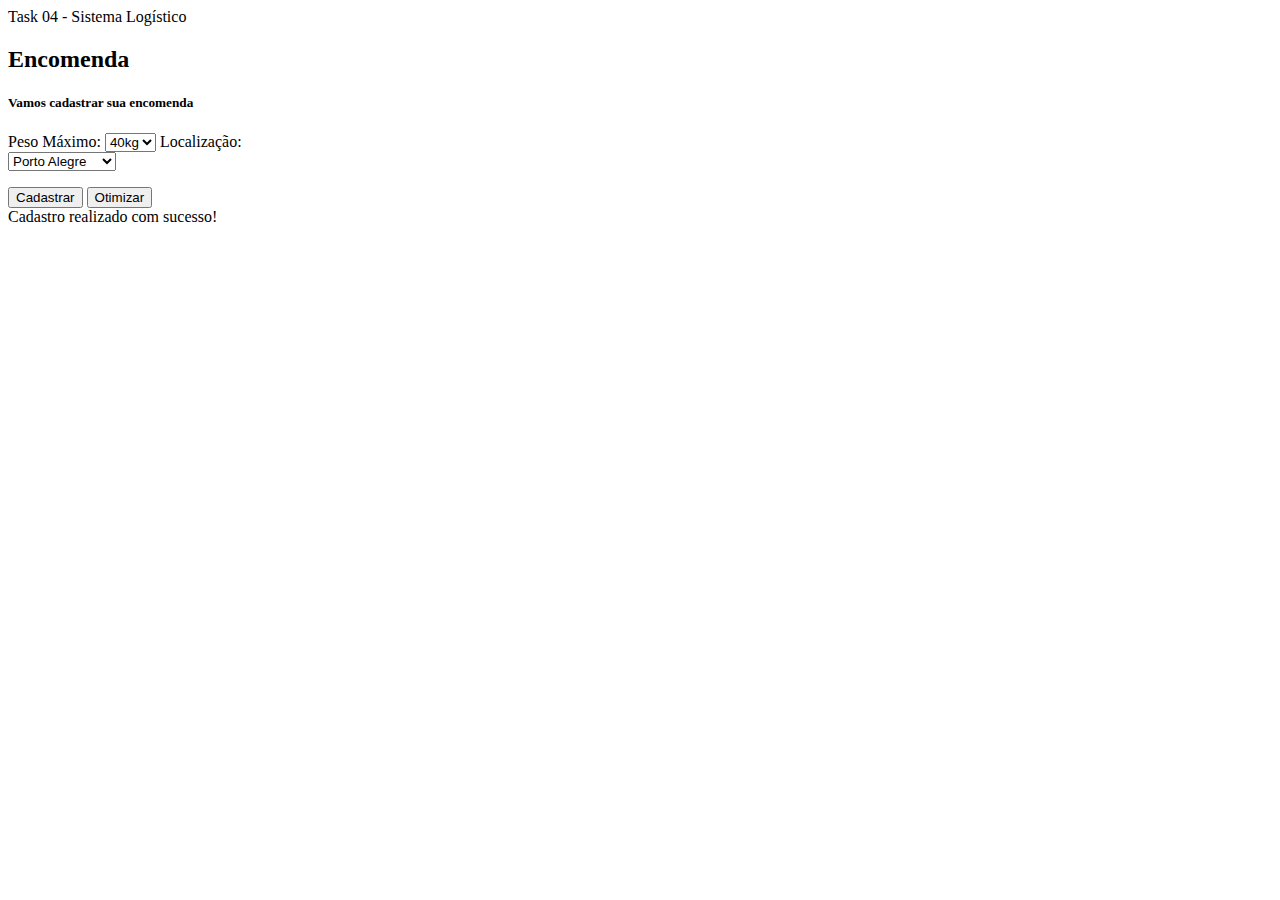
==== pages/cadastroEncomendas.html @ e39e7f76 "wip" ====
<!DOCTYPE html>
<html lang="pt-br">

<head>
  <meta charset="UTF-8" />
  <meta name="viewport" content="width=device-width, initial-scale=1.0" />
  <link href="https://cdn.jsdelivr.net/npm/bootstrap@5.3.1/dist/css/bootstrap.min.css" rel="stylesheet"
    integrity="sha384-4bw+/aepP/YC94hEpVNVgiZdgIC5+VKNBQNGCHeKRQN+PtmoHDEXuppvnDJzQIu9" crossorigin="anonymous" />
    <link rel="stylesheet" href="styles/index.css">
  <title>Task 04 - Sistema Logístico</title>
</head>

<body>
  <header>
    <nav class="navbar bg-body-tertiary">
      <div class="container-fluid">
        <span class="navbar-brand mb-0 h1">Task 04 - Sistema Logístico</span>
      </div>
    </nav>
  </header>

  <main class="p-3">

        <div class="card" style="width: 18rem;">
          <div class="card-header">
            <h2>Encomenda</h2>
          </div>
          <div class="card-body d-flex flex-column gap-1">
            <h5 class="card-title">Vamos cadastrar sua encomenda</h5>
            <label for="pesoMax">Peso Máximo:</label>
            <select name="pesoMax" id="pesoMax">
              <option value="40">40kg</option>
              <option value="60">60kg</option>
              <option value="80">80kg</option>
            </select>
            <label for="destino">Localização:</label>
            <select id="destino">
              <option value="1">Porto Alegre</option>
              <option value="2">São Paulo</option>
              <option value="3">Recife</option>
              <option value="4">Rio de Janeiro</option>
              <option value="5">Salvador</option>
            </select>
            <p id="resultado" class="card-text"></p>
            <button type="button" onclick="cadastrarEncomenda()" class="btn btn-primary">Cadastrar</button>
            <button type="button" onclick="otimizarEntregas()" class="btn btn-danger">Otimizar</button>
            <div id="alerta" class="alerta alert alert-primary" role="alert">
              Cadastro realizado com sucesso!
            </div>
          </div>
        </div>

        <!--
        <h2>vamos usar esse iframe dpois</h2>
        <iframe width="560" height="315" src="https://www.youtube.com/embed/lVpQvuVdj5s" title="YouTube video player" frameborder="0" allow="accelerometer; autoplay; clipboard-write; encrypted-media; gyroscope; picture-in-picture; web-share" allowfullscreen></iframe>
        -->
      </main>
  <footer></footer>
  <script src="js/script.js"></script>
  <script src="https://cdn.jsdelivr.net/npm/bootstrap@5.3.1/dist/js/bootstrap.bundle.min.js"
    integrity="sha384-HwwvtgBNo3bZJJLYd8oVXjrBZt8cqVSpeBNS5n7C8IVInixGAoxmnlMuBnhbgrkm"
    crossorigin="anonymous"></script>
</body>

</html>
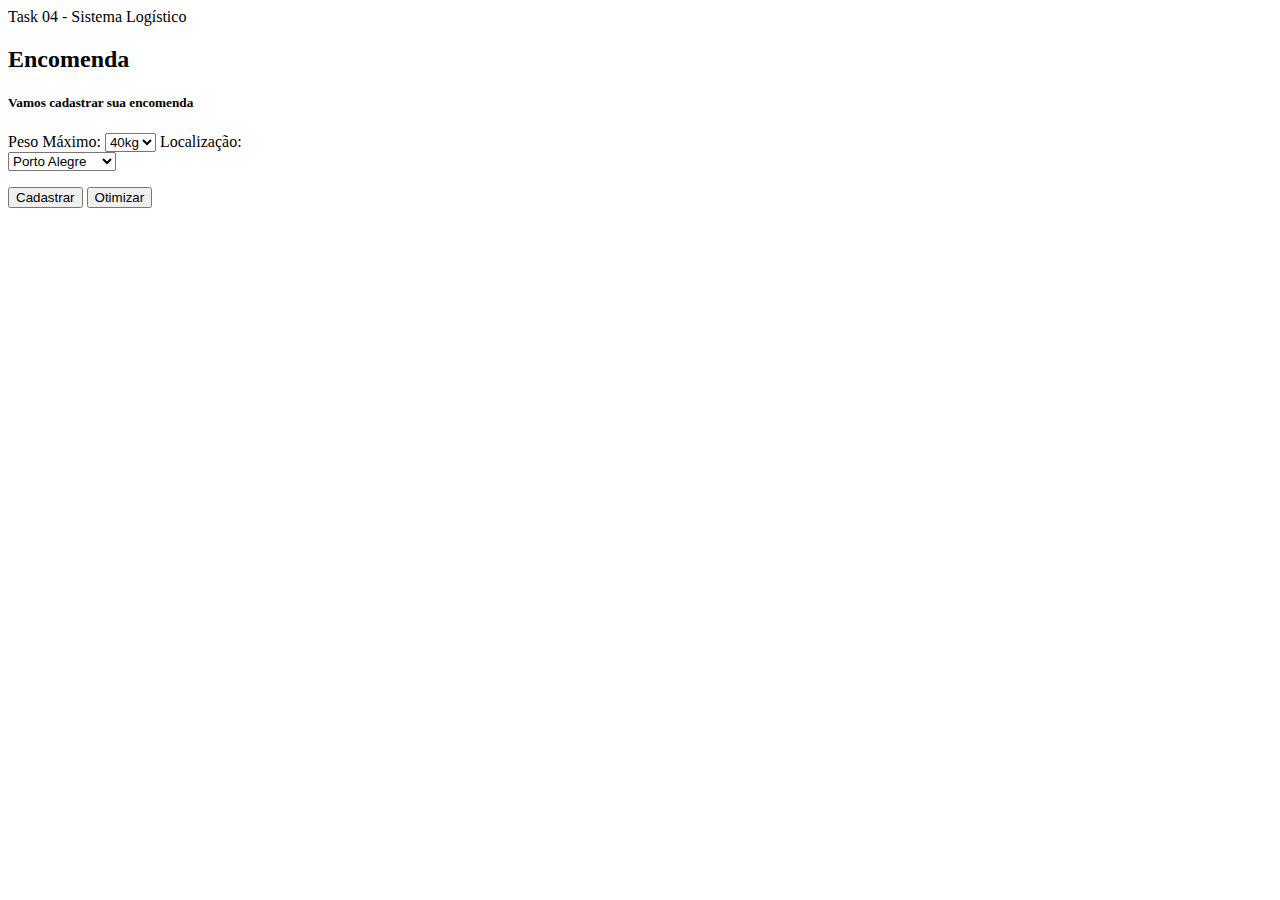
==== commit 46d84177: "wip" ====
--- a/pages/cadastroEncomendas.html
+++ b/pages/cadastroEncomendas.html
@@ -6,7 +6,7 @@
   <meta name="viewport" content="width=device-width, initial-scale=1.0" />
   <link href="https://cdn.jsdelivr.net/npm/bootstrap@5.3.1/dist/css/bootstrap.min.css" rel="stylesheet"
     integrity="sha384-4bw+/aepP/YC94hEpVNVgiZdgIC5+VKNBQNGCHeKRQN+PtmoHDEXuppvnDJzQIu9" crossorigin="anonymous" />
-    <link rel="stylesheet" href="styles/index.css">
+    <link rel="stylesheet" href="../styles/index.css">
   <title>Task 04 - Sistema Logístico</title>
 </head>
 
@@ -56,7 +56,7 @@
         -->
       </main>
   <footer></footer>
-  <script src="js/script.js"></script>
+  <script src="../js/script.js"></script>
   <script src="https://cdn.jsdelivr.net/npm/bootstrap@5.3.1/dist/js/bootstrap.bundle.min.js"
     integrity="sha384-HwwvtgBNo3bZJJLYd8oVXjrBZt8cqVSpeBNS5n7C8IVInixGAoxmnlMuBnhbgrkm"
     crossorigin="anonymous"></script>
--- a/styles/index.css
+++ b/styles/index.css
@@ -0,0 +1,19 @@
+.alerta{
+    display: none;
+    position: fixed;
+    top: 10%;
+    left: 50%;
+    transform: translate(-50%, -50%);
+}
+
+.show{
+    display: block;
+    animation: fadeInOut 3s ease-out;
+}
+
+@keyframes fadeInOut {
+    0% { opacity: 0; }
+    10% { opacity: 1; }
+    90% { opacity: 1; }
+    100% { opacity: 0; }
+}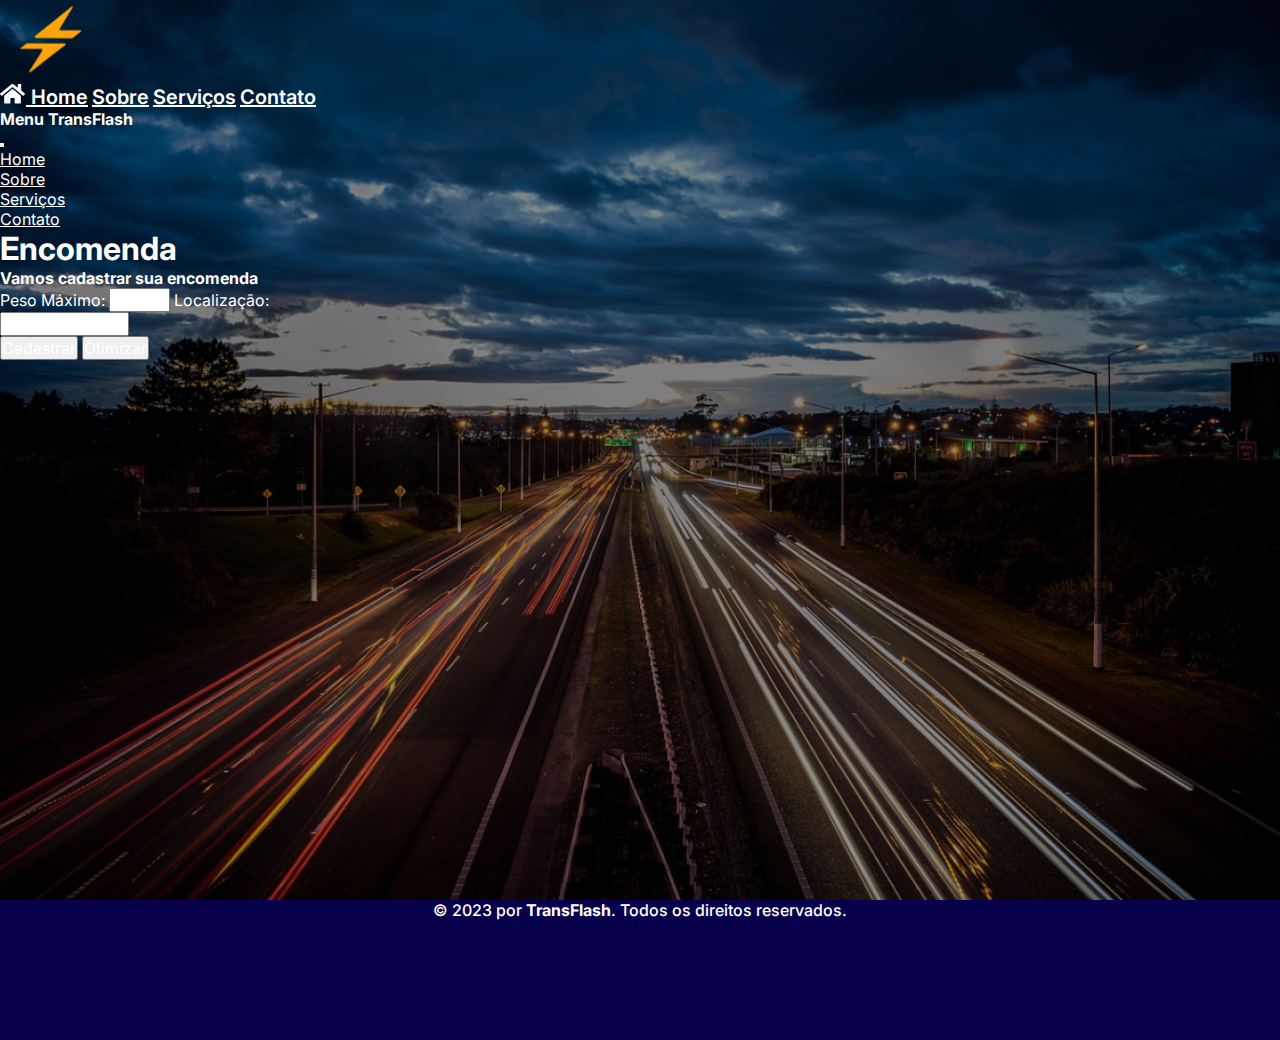
==== commit f1aea9be: "wip" ====
--- a/pages/cadastroEncomendas.html
+++ b/pages/cadastroEncomendas.html
@@ -6,25 +6,63 @@
   <meta name="viewport" content="width=device-width, initial-scale=1.0" />
   <link href="https://cdn.jsdelivr.net/npm/bootstrap@5.3.1/dist/css/bootstrap.min.css" rel="stylesheet"
     integrity="sha384-4bw+/aepP/YC94hEpVNVgiZdgIC5+VKNBQNGCHeKRQN+PtmoHDEXuppvnDJzQIu9" crossorigin="anonymous" />
-    <link rel="stylesheet" href="../styles/index.css">
+    <link rel="stylesheet" href="../styles/style.css">
+    <link rel="stylesheet" href="../styles/global.css">
+    <link rel="stylesheet" href="../styles/cadastroEncomendas.css">
   <title>Task 04 - Sistema Logístico</title>
 </head>
 
 <body>
-  <header>
-    <nav class="navbar bg-body-tertiary">
-      <div class="container-fluid">
-        <span class="navbar-brand mb-0 h1">Task 04 - Sistema Logístico</span>
-      </div>
-    </nav>
-  </header>
 
-  <main class="p-3">
+  <div class="page-container" data-bs-spy="scroll" data-bs-target="navBar" tabindex="0">
+    <div class="container-bkg">
+      <header class="">
+        <nav id="navBar" class="navbar" data-bs-theme="dark">
+          <div class="container">
+            <a href="#" class="navbar-brand "><img src="../assets/logo.svg" alt=""></a>
+            <div class="d-flex navegacao">
+              <a href="../index.html" class="text-decoration-none link-header"><img src="../assets/home.svg" alt=""> Home</a>
+              <a href="../index.html#sobre" class="text-decoration-none link-header">Sobre</a>
+              <a href="../index.html#servico" class="text-decoration-none btn-outline-light link-header">Serviços</a>
+              <a href="../index.html#contato" class="text-decoration-none link-header">Contato</a>
+              <button class="navbar-toggler" type="button" data-bs-toggle="offcanvas"
+                data-bs-target="#offcanvas" aria-controls="offcanvas" aria-label="Toggle navigation">
+                <span class="navbar-toggler-icon"></span>
+              </button>
+            </div>
+          </div>
+          <div class="offcanvas offcanvas-end" tabindex="-1" id="offcanvas"
+            aria-labelledby="offcanvasLabel">
+            <div class="offcanvas-header">
+              <h5 class="offcanvas-title" id="offcanvasLabel">Menu TransFlash</h5>
+              <button type="button" class="btn-close btn-close-white" data-bs-dismiss="offcanvas"
+                aria-label="Close"></button>
+            </div>
+            <div class="offcanvas-body">
+              <ul class="navbar-nav justify-content-end flex-grow-1 pe-3">
+                <li class="nav-item">
+                  <a href="../index.html" class="nav-link active" aria-current="page">Home</a>
+                </li>
+                <li class="nav-item">
+                    <a href="../index.html#sobre" class="nav-link active" aria-current="page">Sobre</a>
+                </li>
+                <li class="nav-item">
+                    <a href="../index.html#servico" class="nav-link active" aria-current="page">Serviços</a>
+                </li>
+                <li class="nav-item">
+                    <a href="../index.html#contato" class="nav-link active" aria-current="page">Contato</a>
+                </li>
+              </ul>
+            </div>
+        </nav>
+      </header>
 
+      <main class="p-3">
         <div class="card" style="width: 18rem;">
           <div class="card-header">
             <h2>Encomenda</h2>
           </div>
+    
           <div class="card-body d-flex flex-column gap-1">
             <h5 class="card-title">Vamos cadastrar sua encomenda</h5>
             <label for="pesoMax">Peso Máximo:</label>
@@ -49,13 +87,46 @@
             </div>
           </div>
         </div>
+      </main>
+    </div>
 
-        <!--
-        <h2>vamos usar esse iframe dpois</h2>
-        <iframe width="560" height="315" src="https://www.youtube.com/embed/lVpQvuVdj5s" title="YouTube video player" frameborder="0" allow="accelerometer; autoplay; clipboard-write; encrypted-media; gyroscope; picture-in-picture; web-share" allowfullscreen></iframe>
-        -->
-      </main>
-  <footer></footer>
+    <footer class="d-flex align-items-center justify-content-center">
+        <p class="m-0">© 2023 por <strong>TransFlash</strong>. Todos os direitos reservados.</p>
+    </footer>
+  </div>
+
+  <!-- <main class="p-3">
+    <div class="card" style="width: 18rem;">
+      <div class="card-header">
+        <h2>Encomenda</h2>
+      </div>
+
+      <div class="card-body d-flex flex-column gap-1">
+        <h5 class="card-title">Vamos cadastrar sua encomenda</h5>
+        <label for="pesoMax">Peso Máximo:</label>
+        <select name="pesoMax" id="pesoMax">
+          <option value="40">40kg</option>
+          <option value="60">60kg</option>
+          <option value="80">80kg</option>
+        </select>
+        <label for="destino">Localização:</label>
+        <select id="destino">
+          <option value="1">Porto Alegre</option>
+          <option value="2">São Paulo</option>
+          <option value="3">Recife</option>
+          <option value="4">Rio de Janeiro</option>
+          <option value="5">Salvador</option>
+        </select>
+        <p id="resultado" class="card-text"></p>
+        <button type="button" onclick="cadastrarEncomenda()" class="btn btn-primary">Cadastrar</button>
+        <button type="button" onclick="otimizarEntregas()" class="btn btn-danger">Otimizar</button>
+        <div id="alerta" class="alerta alert alert-primary" role="alert">
+          Cadastro realizado com sucesso!
+        </div>
+      </div>
+    </div>
+  </main> -->
+
   <script src="../js/script.js"></script>
   <script src="https://cdn.jsdelivr.net/npm/bootstrap@5.3.1/dist/js/bootstrap.bundle.min.js"
     integrity="sha384-HwwvtgBNo3bZJJLYd8oVXjrBZt8cqVSpeBNS5n7C8IVInixGAoxmnlMuBnhbgrkm"
--- a/styles/style.css
+++ b/styles/style.css
@@ -0,0 +1,272 @@
+.container-home-info>p,.container-servico-info p {
+    font-size: 1.25rem;
+    margin-bottom: 4rem;
+}
+
+.container-home {
+    height: 80vh;
+    justify-content: space-around;
+}
+
+.container-home-info {
+    width: 34rem;
+    height: 25.875rem;
+    border-radius: 1.25rem;
+    padding: 2rem;
+    background: linear-gradient(rgba(0, 0, 0, .50), rgba(0, 0, 0, .35)100%)
+}
+
+.container-home-info p{
+    font-weight: 400;
+}
+
+.btn-servico, .btn-saiba-mais{
+    width: 40%;
+    color: var(--font-color);
+}
+
+.btn-servico{
+    background-color: var(--primary-color);
+}
+
+.btn-servico:hover, .container-contato-form button:hover{
+    background-color:#0a0064;
+}
+
+.btn-saiba-mais{
+    background-color: var(--secondary-color);
+}
+
+.btn-saiba-mais:hover{
+    background-color: #73b192;
+}
+
+.sobre,.contato{
+    background: rgba(0, 0, 0, 0.40);
+}
+
+.container-sobre{
+    padding-bottom: 8rem;
+    padding-top: 8rem;
+}
+
+.container-sobre p{
+    padding: 0 10%;
+}
+
+.container-home-maps{
+    width: 34rem;
+    height: 25.875rem;
+}
+
+.container-home-maps>iframe{
+    width: 100%;
+}
+
+.servico,.container-servico{
+    background-color: #ECECEC;
+    height: 69.6875rem;
+    
+    justify-content: space-between;
+}
+
+.container-servico-info h2,.container-servico-info h3,.container-servico-info p{
+    color: black;
+
+}
+
+.card-servico{
+    width: 613px;
+    height: 152px;
+    padding: .625rem;
+    border-radius: .625rem;
+    background: var(--primary-color, #07004A);
+}
+
+.container-servico-infos{
+    width: 50%;
+}
+
+.card-servico,.container-servico-img>img{
+    width: 100%;
+}
+
+.btn-card{
+    color: var(--font-color);
+    width: 1.5rem;
+    height: 1.5rem;
+    padding: 0.0000005rem;
+    background-color: rgba(0, 0, 0, 0.50);
+}
+
+.container-servico-img2>img{
+    display: none;
+}
+
+
+.card-servico  div p{
+    margin-bottom: 0.5rem;
+}
+
+.contato{
+    padding-top: 2.5rem;
+    padding-bottom: 2.5rem;
+}
+
+.container-contato-form{
+    width: 50%;
+}
+
+.container-contato-form h2{
+    margin-bottom: 2.5rem;
+}
+
+.container-contato-form input, .container-contato-form textarea{
+    background-color: #EAE6E6;
+    height: 4rem;
+    padding: 1.25rem 1rem;
+}
+
+.container-contato-form textarea{
+    height: 8rem;
+}
+
+.container-contato-form button{
+    color: var(--font-color);
+    width: 50%;
+    height: 4rem;
+    background-color: var(--primary-color);
+}
+
+.container-contato-card{
+    width: 40%;
+    padding-left: 3rem;
+}
+
+.card-contato{
+    width: 80%;
+    padding: 1.69rem 2rem;
+    background: #D9D9D9;
+    cursor: pointer;
+}
+
+@media (max-width: 1200px){
+    .container-servico{
+        gap: 1rem;
+    }
+    .container-contato-card{
+        padding-left: 0;
+    }
+
+    .container-contato-form{
+        width: 40%;
+    }
+
+    .container-contato-form button{
+        width: 70%;
+    }
+
+    .container-contato-card{
+        width: 40%;
+    }
+}
+
+@media (max-width: 992px){
+    .container-home-info p{
+        font-size: 1.1rem;
+    }
+
+    .container-servico-img>img{
+        display: none;
+    }
+
+    .container-servico-img2,.container-servico-infos{
+        width: 100%;
+    }
+    
+    .container-servico-img2>img{
+        width: 100%;
+        display: block;
+        margin-bottom: 2rem;
+    }
+    
+    .container-home-info>p{
+        margin-bottom: 2rem;
+    }
+
+    .contato{
+        flex-direction: column;
+    }
+
+    .container-contato-form{
+        width: 80%;
+    }
+
+    .container-contato-form button{
+        width: 50%;
+    }
+
+    .container-contato-card{
+        width: 80%;
+    }
+}
+
+@media(max-width: 780px){
+    .container-home-info p{
+        font-size: 1.3rem;
+    }
+
+    .container-home-info {
+        height: 26.875rem;
+    }
+
+    .navegacao{
+        gap: 1.5rem;
+    }
+
+    .container-home-maps{
+        display: none;
+    }
+
+    .container-contato-form{
+        width: 90%;
+    }
+
+    .container-contato-card{
+        width: 90%;
+    }
+    .container-home-info>p{
+        margin-bottom: 4rem;
+    }
+}
+
+@media(max-width: 585px) {
+    .container-home-info p{
+        font-size: 1.1rem;
+    }
+
+    .container-sobre>iframe{
+        width: 90%;
+    }
+
+    .container-contato-form{
+        width: 100%;
+    }
+
+    .container-contato-form button{
+        width: 90%;
+    }
+
+    .container-contato-form form{
+        margin: 0 1.63rem;
+    }
+
+    .container-contato-card{
+        width: 100%;
+        padding: 0 0.5rem;
+    }
+
+    .card-contato{
+        width: 90%;
+    }
+}--- a/styles/global.css
+++ b/styles/global.css
@@ -0,0 +1,88 @@
+@import url('https://fonts.googleapis.com/css2?family=Inter:wght@400;500;600;700&display=swap');
+
+:root{
+    --font-color:#FFFFFF;
+    --background-color:#ECECEC;
+    --primary-color:#07004A;
+    --secondary-color:#61977C;
+
+}
+
+* {
+  margin: 0;
+  padding: 0;
+  box-sizing: border-box;
+  font-family: 'Inter', sans-serif;
+  font-size: 16px;
+  color: var(--font-color);
+}
+
+::-webkit-scrollbar {
+  width: 0.5rem;
+}
+
+::-webkit-scrollbar-track {
+  -webkit-box-shadow: inset 0 0 5px rgba(0,0,0,0.2); 
+}
+
+::-webkit-scrollbar-thumb {
+  background-color: var(--primary-color);
+  -webkit-box-shadow: inset 0 0 6px rgba(0,0,0,0.5); 
+}
+
+h1 {
+  font-size: 3rem;
+  font-weight: 600;
+}
+
+h2 {
+  font-size: 2rem;
+}
+
+.navegacao{
+  gap: 3.25rem;
+}
+
+.link-header {
+  color: var(--font-color);
+  font-size: 1.25rem;
+  font-weight: 600;
+}
+
+.navbar-toggler {
+  display: none;
+  padding: .25rem .5rem;
+}
+
+.container-bkg {
+  background: linear-gradient(rgba(0, 0, 0, .50), rgba(0, 0, 0, .35)100%), url('../assets/backgroud.png');
+  height: 100vh;
+  background-size: cover;
+  background-position: bottom;
+}
+
+footer{
+    height: 8.75rem;
+    background: var(--primary-color);
+    text-align: center;
+}
+
+footer>p{
+    font-weight: 500;
+}
+
+@media(max-width: 780px){
+  .navegacao{
+      gap: 1.5rem;
+  }
+}
+
+@media(max-width: 585px) {
+  header .link-header {
+      display: none;
+  }
+
+  .navbar-toggler {
+      display: block;
+  }
+}--- a/styles/cadastroEncomendas.css
+++ b/styles/cadastroEncomendas.css
@@ -0,0 +1,19 @@
+.alerta{
+    display: none;
+    position: fixed;
+    top: 10%;
+    left: 50%;
+    transform: translate(-50%, -50%);
+}
+
+.show{
+    display: block;
+    animation: fadeInOut 3s ease-out;
+}
+
+@keyframes fadeInOut {
+    0% { opacity: 0; }
+    10% { opacity: 1; }
+    90% { opacity: 1; }
+    100% { opacity: 0; }
+}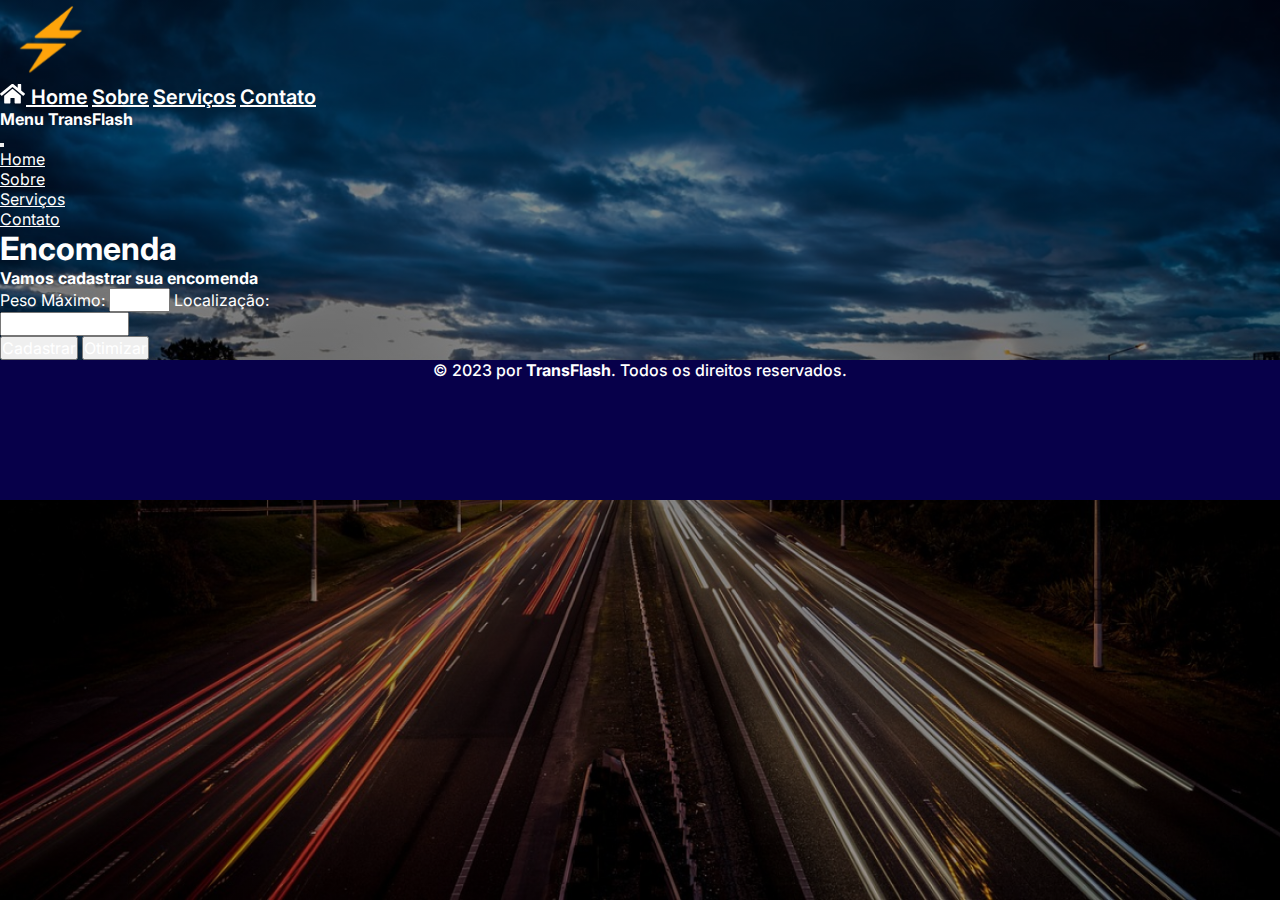
==== commit eb466915: "wip" ====
--- a/pages/cadastroEncomendas.html
+++ b/pages/cadastroEncomendas.html
@@ -88,11 +88,11 @@
           </div>
         </div>
       </main>
+      
+      <footer class="d-flex align-items-center justify-content-center">
+        <p class="m-0">© 2023 por <strong>TransFlash</strong>. Todos os direitos reservados.</p>
+      </footer>
     </div>
-
-    <footer class="d-flex align-items-center justify-content-center">
-        <p class="m-0">© 2023 por <strong>TransFlash</strong>. Todos os direitos reservados.</p>
-    </footer>
   </div>
 
   <!-- <main class="p-3">
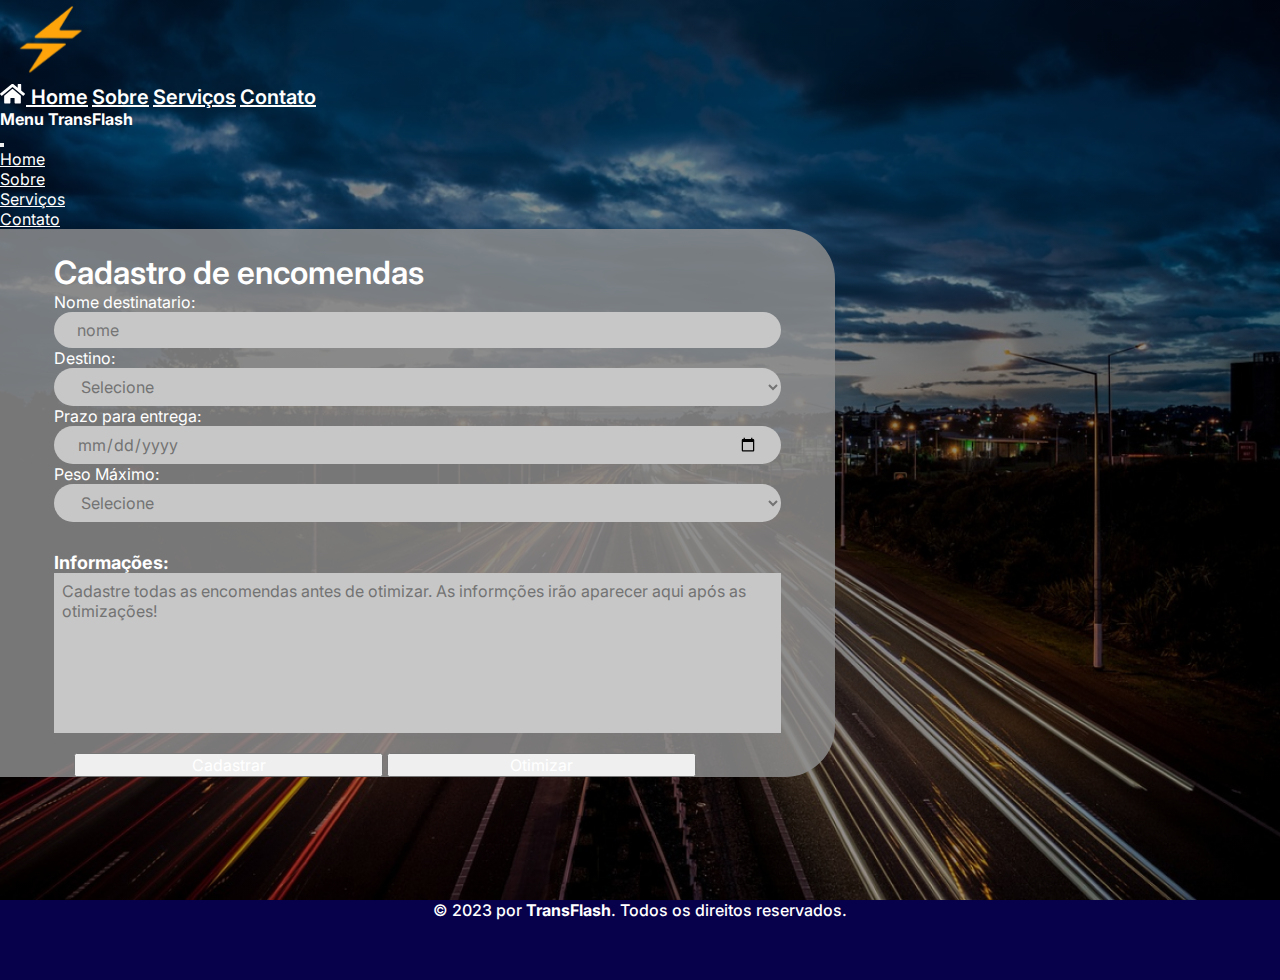
==== commit a633512b: "wip" ====
--- a/pages/cadastroEncomendas.html
+++ b/pages/cadastroEncomendas.html
@@ -6,10 +6,9 @@
   <meta name="viewport" content="width=device-width, initial-scale=1.0" />
   <link href="https://cdn.jsdelivr.net/npm/bootstrap@5.3.1/dist/css/bootstrap.min.css" rel="stylesheet"
     integrity="sha384-4bw+/aepP/YC94hEpVNVgiZdgIC5+VKNBQNGCHeKRQN+PtmoHDEXuppvnDJzQIu9" crossorigin="anonymous" />
-    <link rel="stylesheet" href="../styles/style.css">
     <link rel="stylesheet" href="../styles/global.css">
     <link rel="stylesheet" href="../styles/cadastroEncomendas.css">
-  <title>Task 04 - Sistema Logístico</title>
+  <title>TransFlash - Cadastro</title>
 </head>
 
 <body>
@@ -57,75 +56,60 @@
         </nav>
       </header>
 
-      <main class="p-3">
-        <div class="card" style="width: 18rem;">
-          <div class="card-header">
-            <h2>Encomenda</h2>
+      <main class="d-flex justify-content-center">
+        <div class="container-cadastro d-flex justify-content-center align-items-center">
+          <!-- <div class="cadastro-img d-flex justify-content-end">
+            <img src="../assets/image-8.png" alt="">
+          </div> -->
+          <div class="cadastro">
+              <h1>Cadastro de encomendas</h1>
+              <form class="d-flex justify-content-center gap-3">
+                <div >
+                  <label for="nome">Nome destinatario:</label>
+                  <input type="text" placeholder="nome">
+                  <label for="destino">Destino:</label>
+                  <select id="destino">
+                    <option value="" disabled selected>Selecione</option>
+                    <option value="1">Porto Alegre</option>
+                    <option value="2">São Paulo</option>
+                    <option value="3">Recife</option>
+                    <option value="4">Rio de Janeiro</option>
+                    <option value="5">Salvador</option>
+                  </select>
+                </div>
+                <div>
+                  <label for="prazo">Prazo para entrega:</label>
+                  <input type="date" name="prazo" id="prazo" required>
+                  <label for="pesoMax">Peso Máximo:</label>
+                  <select name="pesoMax" id="pesoMax" required>
+                    <option value="" disabled selected>Selecione</option>
+                    <option value="40">40kg</option>
+                    <option value="60">60kg</option>
+                    <option value="80">80kg</option>
+                  </select>
+                </div>
+              </form>
+              <div class="info">
+                <h2>Informações:</h2>
+                <p id="resultado" class="card-text">Cadastre todas as encomendas antes de otimizar. As informções irão aparecer aqui após as otimizações!</p>
+              </div>
+              <div class="botao d-flex gap-3">
+                <button type="button" onclick="cadastrarEncomenda()" class="btn btn-primary">Cadastrar</button>
+                <button type="button" onclick="otimizarEntregas()" class="btn btn-danger">Otimizar</button>
+                <div id="alerta" class="alerta alert alert-primary" role="alert">
+                  Cadastro realizado com sucesso!
+                </div>
+              </div>
+            </div>
           </div>
-    
-          <div class="card-body d-flex flex-column gap-1">
-            <h5 class="card-title">Vamos cadastrar sua encomenda</h5>
-            <label for="pesoMax">Peso Máximo:</label>
-            <select name="pesoMax" id="pesoMax">
-              <option value="40">40kg</option>
-              <option value="60">60kg</option>
-              <option value="80">80kg</option>
-            </select>
-            <label for="destino">Localização:</label>
-            <select id="destino">
-              <option value="1">Porto Alegre</option>
-              <option value="2">São Paulo</option>
-              <option value="3">Recife</option>
-              <option value="4">Rio de Janeiro</option>
-              <option value="5">Salvador</option>
-            </select>
-            <p id="resultado" class="card-text"></p>
-            <button type="button" onclick="cadastrarEncomenda()" class="btn btn-primary">Cadastrar</button>
-            <button type="button" onclick="otimizarEntregas()" class="btn btn-danger">Otimizar</button>
-            <div id="alerta" class="alerta alert alert-primary" role="alert">
-              Cadastro realizado com sucesso!
-            </div>
           </div>
         </div>
       </main>
-      
-      <footer class="d-flex align-items-center justify-content-center">
-        <p class="m-0">© 2023 por <strong>TransFlash</strong>. Todos os direitos reservados.</p>
-      </footer>
     </div>
   </div>
-
-  <!-- <main class="p-3">
-    <div class="card" style="width: 18rem;">
-      <div class="card-header">
-        <h2>Encomenda</h2>
-      </div>
-
-      <div class="card-body d-flex flex-column gap-1">
-        <h5 class="card-title">Vamos cadastrar sua encomenda</h5>
-        <label for="pesoMax">Peso Máximo:</label>
-        <select name="pesoMax" id="pesoMax">
-          <option value="40">40kg</option>
-          <option value="60">60kg</option>
-          <option value="80">80kg</option>
-        </select>
-        <label for="destino">Localização:</label>
-        <select id="destino">
-          <option value="1">Porto Alegre</option>
-          <option value="2">São Paulo</option>
-          <option value="3">Recife</option>
-          <option value="4">Rio de Janeiro</option>
-          <option value="5">Salvador</option>
-        </select>
-        <p id="resultado" class="card-text"></p>
-        <button type="button" onclick="cadastrarEncomenda()" class="btn btn-primary">Cadastrar</button>
-        <button type="button" onclick="otimizarEntregas()" class="btn btn-danger">Otimizar</button>
-        <div id="alerta" class="alerta alert alert-primary" role="alert">
-          Cadastro realizado com sucesso!
-        </div>
-      </div>
-    </div>
-  </main> -->
+  <footer class="d-flex align-items-center justify-content-center">
+    <p class="m-0">© 2023 por <strong>TransFlash</strong>. Todos os direitos reservados.</p>
+  </footer>
 
   <script src="../js/script.js"></script>
   <script src="https://cdn.jsdelivr.net/npm/bootstrap@5.3.1/dist/js/bootstrap.bundle.min.js"
--- a/styles/global.css
+++ b/styles/global.css
@@ -62,7 +62,7 @@
 }
 
 footer{
-    height: 8.75rem;
+    height: 5rem;
     background: var(--primary-color);
     text-align: center;
 }
--- a/styles/cadastroEncomendas.css
+++ b/styles/cadastroEncomendas.css
@@ -1,3 +1,71 @@
+.container-cadastro{
+    width: 52.1875rem;
+}
+.cadastro{
+    padding: 1.5rem 3.375rem 0 3.375rem;
+    border-radius: 0 3.125rem 3.125rem 0;
+    background: rgba(142, 142, 142, 0.84);
+    /* height: 80vh; */
+}
+h1{
+    font-size: 2rem;
+}
+
+label{
+    display: block;
+}
+
+input, select{
+    width: 100%;
+    border-radius: 20px;
+    background: #C7C7C7;
+    border: none;
+    color: #737373;
+    padding: .5rem 1.4375rem;
+}
+
+form{
+    margin-bottom: 1.875rem;
+}
+
+form div{
+    width: 100%;
+}
+
+.info h2{
+    font-size: 1.125rem;
+}
+
+
+.info p{
+    height: 10rem;
+    background-color: #C7C7C7;
+    color: #737373;
+    font-size: 1rem;
+    overflow-y: scroll;
+    padding: .5rem;
+}
+
+.botao{
+    margin: 1.25rem;
+}
+.btn{
+    width: 45%;
+}
+
+
+
+
+
+
+
+
+
+
+
+
+
+
 .alerta{
     display: none;
     position: fixed;
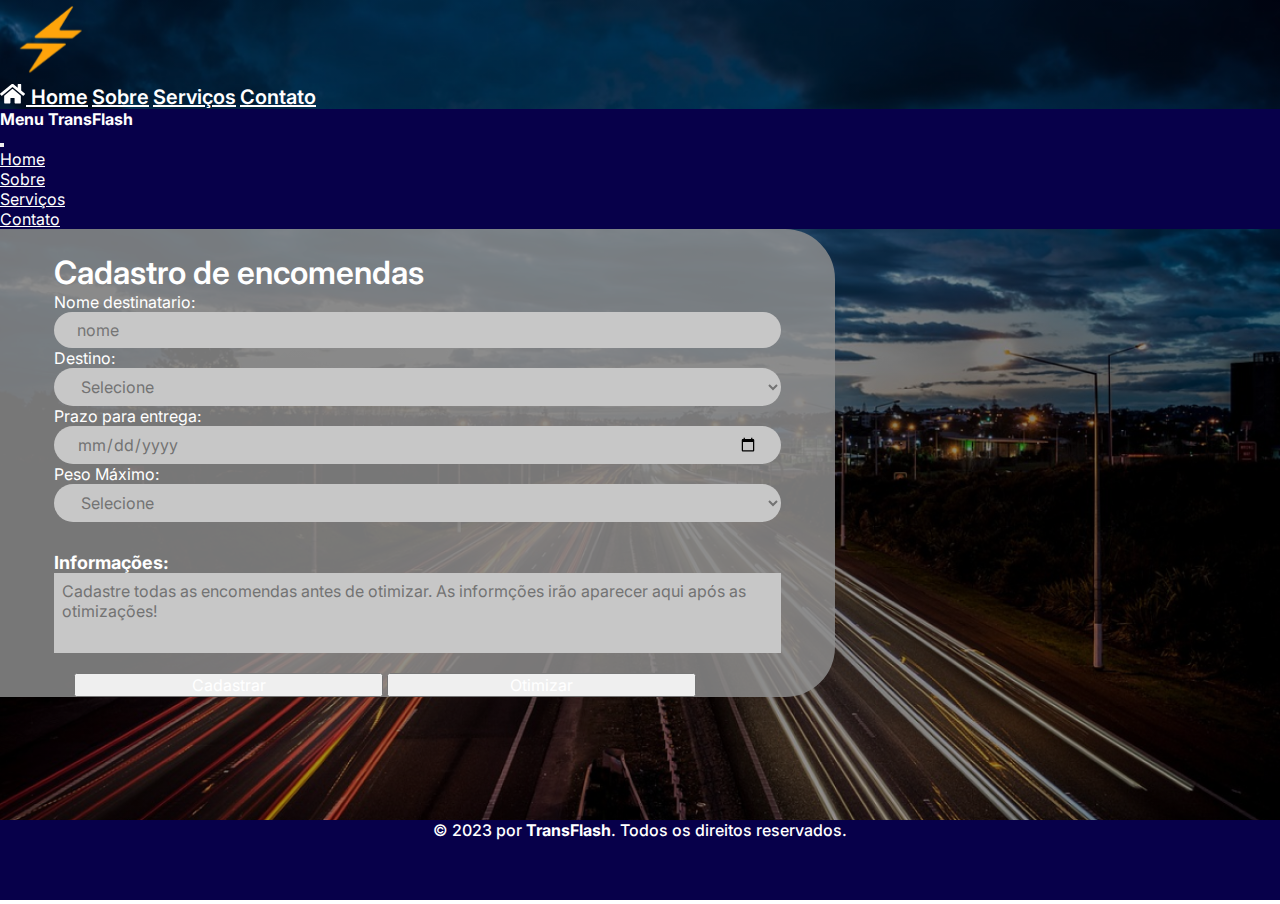
==== commit 582af255: "finalizado" ====
--- a/pages/cadastroEncomendas.html
+++ b/pages/cadastroEncomendas.html
@@ -9,6 +9,7 @@
     <link rel="stylesheet" href="../styles/global.css">
     <link rel="stylesheet" href="../styles/cadastroEncomendas.css">
   <title>TransFlash - Cadastro</title>
+  <link rel="shortcut icon" href="../assets/logo.svg" type="image/x-icon">
 </head>
 
 <body>
@@ -18,7 +19,7 @@
       <header class="">
         <nav id="navBar" class="navbar" data-bs-theme="dark">
           <div class="container">
-            <a href="#" class="navbar-brand "><img src="../assets/logo.svg" alt=""></a>
+            <a href="../index.html" class="navbar-brand "><img src="../assets/logo.svg" alt=""></a>
             <div class="d-flex navegacao">
               <a href="../index.html" class="text-decoration-none link-header"><img src="../assets/home.svg" alt=""> Home</a>
               <a href="../index.html#sobre" class="text-decoration-none link-header">Sobre</a>
--- a/styles/global.css
+++ b/styles/global.css
@@ -1,10 +1,10 @@
 @import url('https://fonts.googleapis.com/css2?family=Inter:wght@400;500;600;700&display=swap');
 
-:root{
-    --font-color:#FFFFFF;
-    --background-color:#ECECEC;
-    --primary-color:#07004A;
-    --secondary-color:#61977C;
+:root {
+  --font-color: #FFFFFF;
+  --background-color: #ECECEC;
+  --primary-color: #07004A;
+  --secondary-color: #61977C;
 
 }
 
@@ -22,12 +22,12 @@
 }
 
 ::-webkit-scrollbar-track {
-  -webkit-box-shadow: inset 0 0 5px rgba(0,0,0,0.2); 
+  -webkit-box-shadow: inset 0 0 .3125rem rgba(0, 0, 0, 0.2);
 }
 
 ::-webkit-scrollbar-thumb {
   background-color: var(--primary-color);
-  -webkit-box-shadow: inset 0 0 6px rgba(0,0,0,0.5); 
+  -webkit-box-shadow: inset 0 0 .375rem rgba(0, 0, 0, 0.5);
 }
 
 h1 {
@@ -39,7 +39,7 @@
   font-size: 2rem;
 }
 
-.navegacao{
+.navegacao {
   gap: 3.25rem;
 }
 
@@ -54,6 +54,10 @@
   padding: .25rem .5rem;
 }
 
+.offcanvas {
+  background-color: var(--primary-color);
+}
+
 .container-bkg {
   background: linear-gradient(rgba(0, 0, 0, .50), rgba(0, 0, 0, .35)100%), url('../assets/backgroud.png');
   height: 100vh;
@@ -61,28 +65,30 @@
   background-position: bottom;
 }
 
-footer{
-    height: 5rem;
-    background: var(--primary-color);
-    text-align: center;
+footer {
+  height: 5rem;
+  background: var(--primary-color);
+  text-align: center;
 }
 
-footer>p{
-    font-weight: 500;
+footer>p {
+  font-weight: 500;
 }
 
-@media(max-width: 780px){
-  .navegacao{
-      gap: 1.5rem;
+@media(max-width: 780px) {
+  .navegacao {
+    gap: 1.5rem;
   }
 }
 
 @media(max-width: 585px) {
   header .link-header {
-      display: none;
+    display: none;
   }
 
   .navbar-toggler {
-      display: block;
+    display: block;
+    font-weight: 700;
+    background-color: #0000004f;
   }
 }--- a/styles/cadastroEncomendas.css
+++ b/styles/cadastroEncomendas.css
@@ -1,44 +1,48 @@
-.container-cadastro{
+.container-cadastro {
     width: 52.1875rem;
+    height: 75vh;
 }
-.cadastro{
+
+.cadastro {
     padding: 1.5rem 3.375rem 0 3.375rem;
     border-radius: 0 3.125rem 3.125rem 0;
     background: rgba(142, 142, 142, 0.84);
-    /* height: 80vh; */
+    width: 100%;
 }
-h1{
+
+h1 {
     font-size: 2rem;
 }
 
-label{
+label {
     display: block;
 }
 
-input, select{
+input,
+select {
     width: 100%;
-    border-radius: 20px;
+    border-radius: 1.25rem;
     background: #C7C7C7;
     border: none;
     color: #737373;
     padding: .5rem 1.4375rem;
 }
 
-form{
+form {
     margin-bottom: 1.875rem;
 }
 
-form div{
+form div {
     width: 100%;
 }
 
-.info h2{
+.info h2 {
     font-size: 1.125rem;
 }
 
 
-.info p{
-    height: 10rem;
+.info p {
+    height: 5rem;
     background-color: #C7C7C7;
     color: #737373;
     font-size: 1rem;
@@ -46,27 +50,56 @@
     padding: .5rem;
 }
 
-.botao{
+.botao {
     margin: 1.25rem;
 }
-.btn{
+
+.btn {
     width: 45%;
 }
 
+footer {
+    position: fixed;
 
+    bottom: 0;
+    width: 100%;
+}
 
+@media (max-width: 1200px) {
+    .info p {
+        height: 8rem;
+    }
 
+    .container-cadastro {
+        width: 40.1875rem;
+    }
+}
 
+@media(max-width: 780px) {
+    .info p {
+        height: 6rem;
+    }
 
+    .container-cadastro {
+        width: 30.1875rem;
+    }
+}
 
+@media(max-width: 585px) {
+    h1 {
+        font-size: 1.7rem;
+    }
 
+    .info p {
+        height: 5rem;
+    }
 
+    .container-cadastro {
+        width: 20.1875rem;
+    }
+}
 
-
-
-
-
-.alerta{
+.alerta {
     display: none;
     position: fixed;
     top: 10%;
@@ -74,14 +107,25 @@
     transform: translate(-50%, -50%);
 }
 
-.show{
+.show {
     display: block;
     animation: fadeInOut 3s ease-out;
 }
 
 @keyframes fadeInOut {
-    0% { opacity: 0; }
-    10% { opacity: 1; }
-    90% { opacity: 1; }
-    100% { opacity: 0; }
+    0% {
+        opacity: 0;
+    }
+
+    10% {
+        opacity: 1;
+    }
+
+    90% {
+        opacity: 1;
+    }
+
+    100% {
+        opacity: 0;
+    }
 }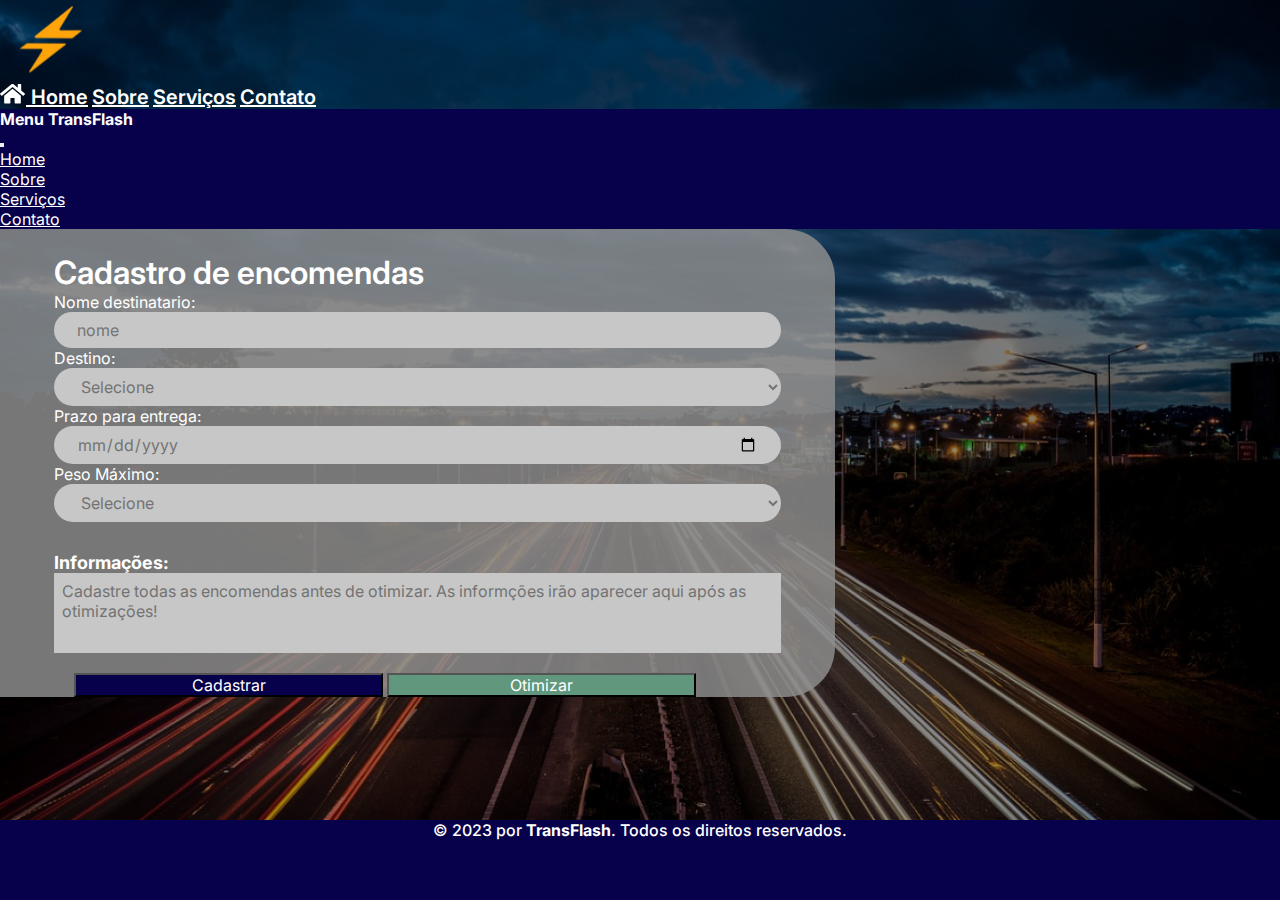
==== commit e1f6e7db: "ajustes" ====
--- a/pages/cadastroEncomendas.html
+++ b/pages/cadastroEncomendas.html
@@ -95,8 +95,8 @@
                 <p id="resultado" class="card-text">Cadastre todas as encomendas antes de otimizar. As informções irão aparecer aqui após as otimizações!</p>
               </div>
               <div class="botao d-flex gap-3">
-                <button type="button" onclick="cadastrarEncomenda()" class="btn btn-primary">Cadastrar</button>
-                <button type="button" onclick="otimizarEntregas()" class="btn btn-danger">Otimizar</button>
+                <button type="button" onclick="cadastrarEncomenda()" class="btn btn-cadastrar">Cadastrar</button>
+                <button type="button" onclick="otimizarEntregas()" class="btn btn-otimizar">Otimizar</button>
                 <div id="alerta" class="alerta alert alert-primary" role="alert">
                   Cadastro realizado com sucesso!
                 </div>
--- a/styles/cadastroEncomendas.css
+++ b/styles/cadastroEncomendas.css
@@ -56,6 +56,23 @@
 
 .btn {
     width: 45%;
+    color: var(--font-color);
+}
+
+.btn-cadastrar{
+    background-color: var(--primary-color);
+}
+
+.btn-cadastrar:hover{
+    background-color:#0a0064;
+}
+
+.btn-otimizar{
+    background-color: var(--secondary-color);
+}
+
+.btn-otimizar:hover{
+    background-color: #73b192;
 }
 
 footer {
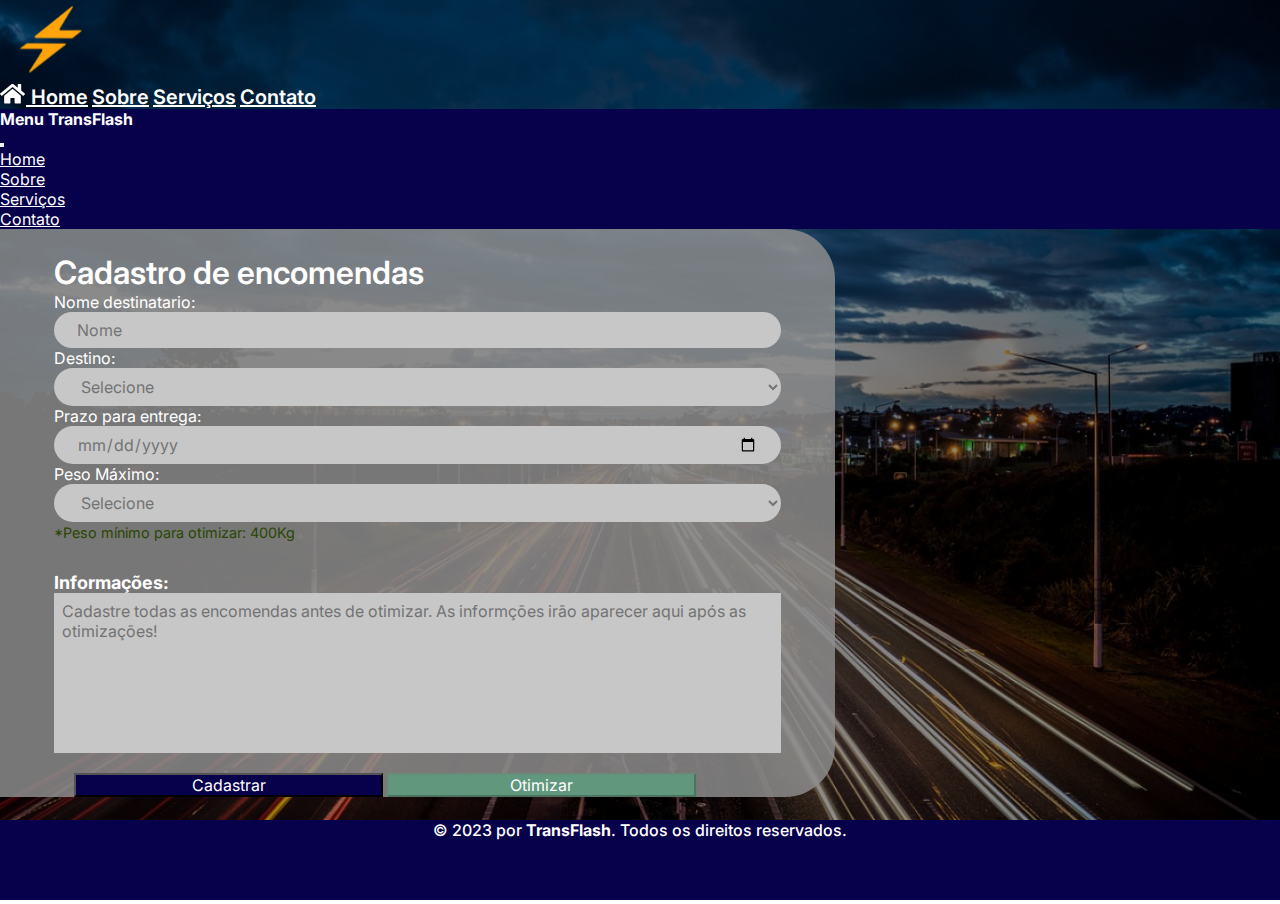
==== commit 7f225adc: "Validações form de cadastro de encomendas" ====
--- a/pages/cadastroEncomendas.html
+++ b/pages/cadastroEncomendas.html
@@ -67,7 +67,7 @@
               <form class="d-flex justify-content-center gap-3">
                 <div >
                   <label for="nome">Nome destinatario:</label>
-                  <input type="text" placeholder="nome">
+                  <input type="text" placeholder="Nome" id="nomeDestino">
                   <label for="destino">Destino:</label>
                   <select id="destino">
                     <option value="" disabled selected>Selecione</option>
@@ -88,6 +88,7 @@
                     <option value="60">60kg</option>
                     <option value="80">80kg</option>
                   </select>
+                  <span id="aviso" class="aviso">*Peso mínimo para otimizar: 400Kg</span>
                 </div>
               </form>
               <div class="info">
@@ -95,8 +96,8 @@
                 <p id="resultado" class="card-text">Cadastre todas as encomendas antes de otimizar. As informções irão aparecer aqui após as otimizações!</p>
               </div>
               <div class="botao d-flex gap-3">
-                <button type="button" onclick="cadastrarEncomenda()" class="btn btn-cadastrar">Cadastrar</button>
-                <button type="button" onclick="otimizarEntregas()" class="btn btn-otimizar">Otimizar</button>
+                <button type="button" onclick="cadastrarEncomenda()" id="cadastrar" class="btn btn-cadastrar">Cadastrar</button>
+                <button type="button" onclick="otimizarEntregas()" disabled id="otimizar" class="btn btn-otimizar">Otimizar</button>
                 <div id="alerta" class="alerta alert alert-primary" role="alert">
                   Cadastro realizado com sucesso!
                 </div>
--- a/styles/cadastroEncomendas.css
+++ b/styles/cadastroEncomendas.css
@@ -28,6 +28,11 @@
     padding: .5rem 1.4375rem;
 }
 
+.aviso{
+    font-size: 0.9rem;
+    color: rgb(41, 70, 0);
+}
+
 form {
     margin-bottom: 1.875rem;
 }
@@ -40,9 +45,8 @@
     font-size: 1.125rem;
 }
 
-
 .info p {
-    height: 5rem;
+    height: 10rem;
     background-color: #C7C7C7;
     color: #737373;
     font-size: 1rem;
